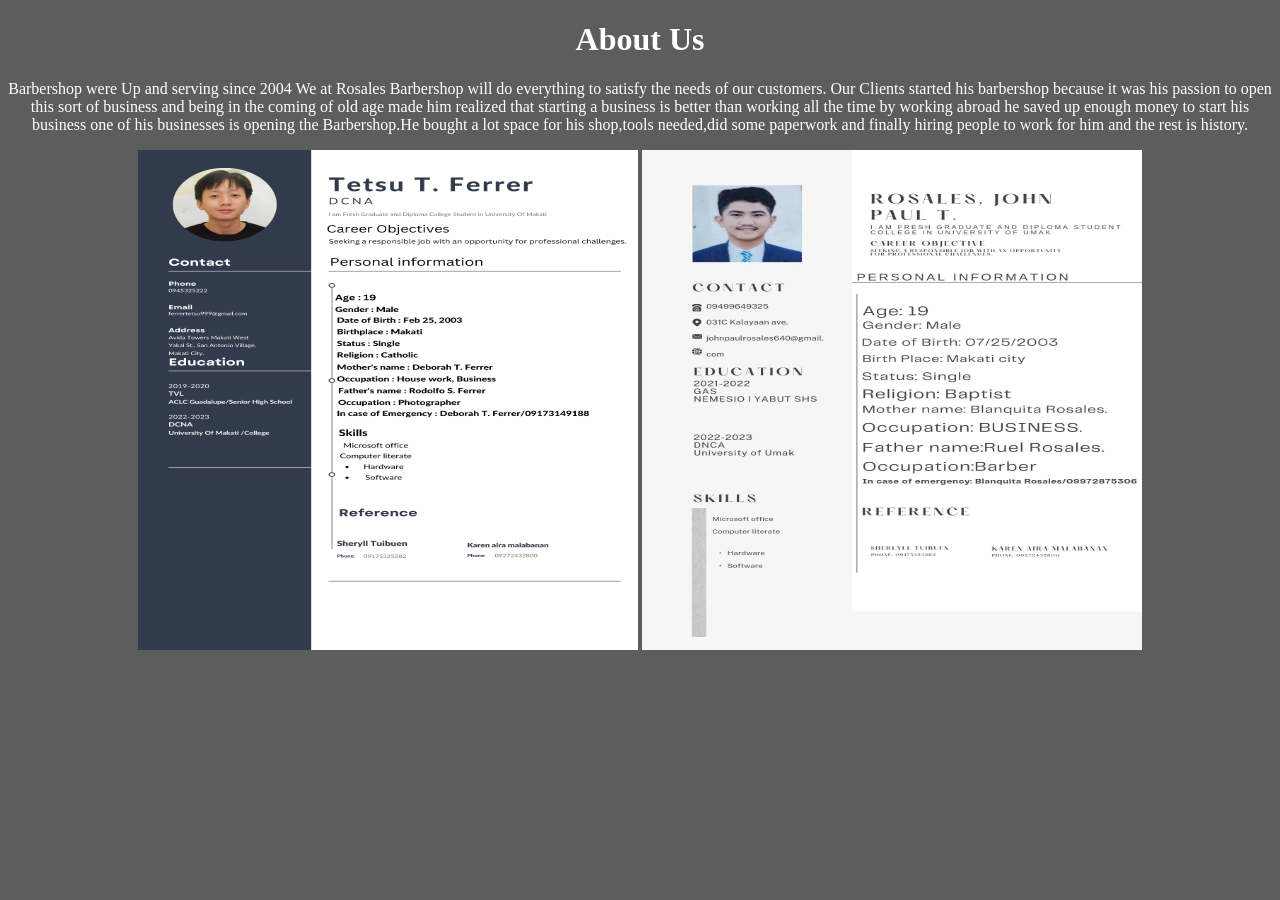
==== About/Read more.html @ b7827f1c "Add files via upload" ====
<!DOCTYPE html>
<html>
    <title>
        About us
    </title>
    <center>
    <head>
        
        <h1 style="color: white;">About Us</h1> 
        <p style="color:white;">Barbershop were Up and serving since 2004 We at Rosales Barbershop will do everything to satisfy the needs of our customers. Our Clients started his barbershop because it was his passion to open this sort of business and being in the coming of old age made him realized that starting a business is better than working all the time by working abroad he saved up enough money to start his business one of his businesses is opening the Barbershop.He bought a lot space for his shop,tools needed,did some paperwork and finally hiring people to work for him and the rest is history.  </h3></p>
        </head>
        <body style="background-color: #5d5d5d;">
        </body>
        <img src="FERRER, RESUME.png" width="500" height="500">
        <img src="ROSALES, RESUME.jpg" width="500" height="500">
    </center>
</html>
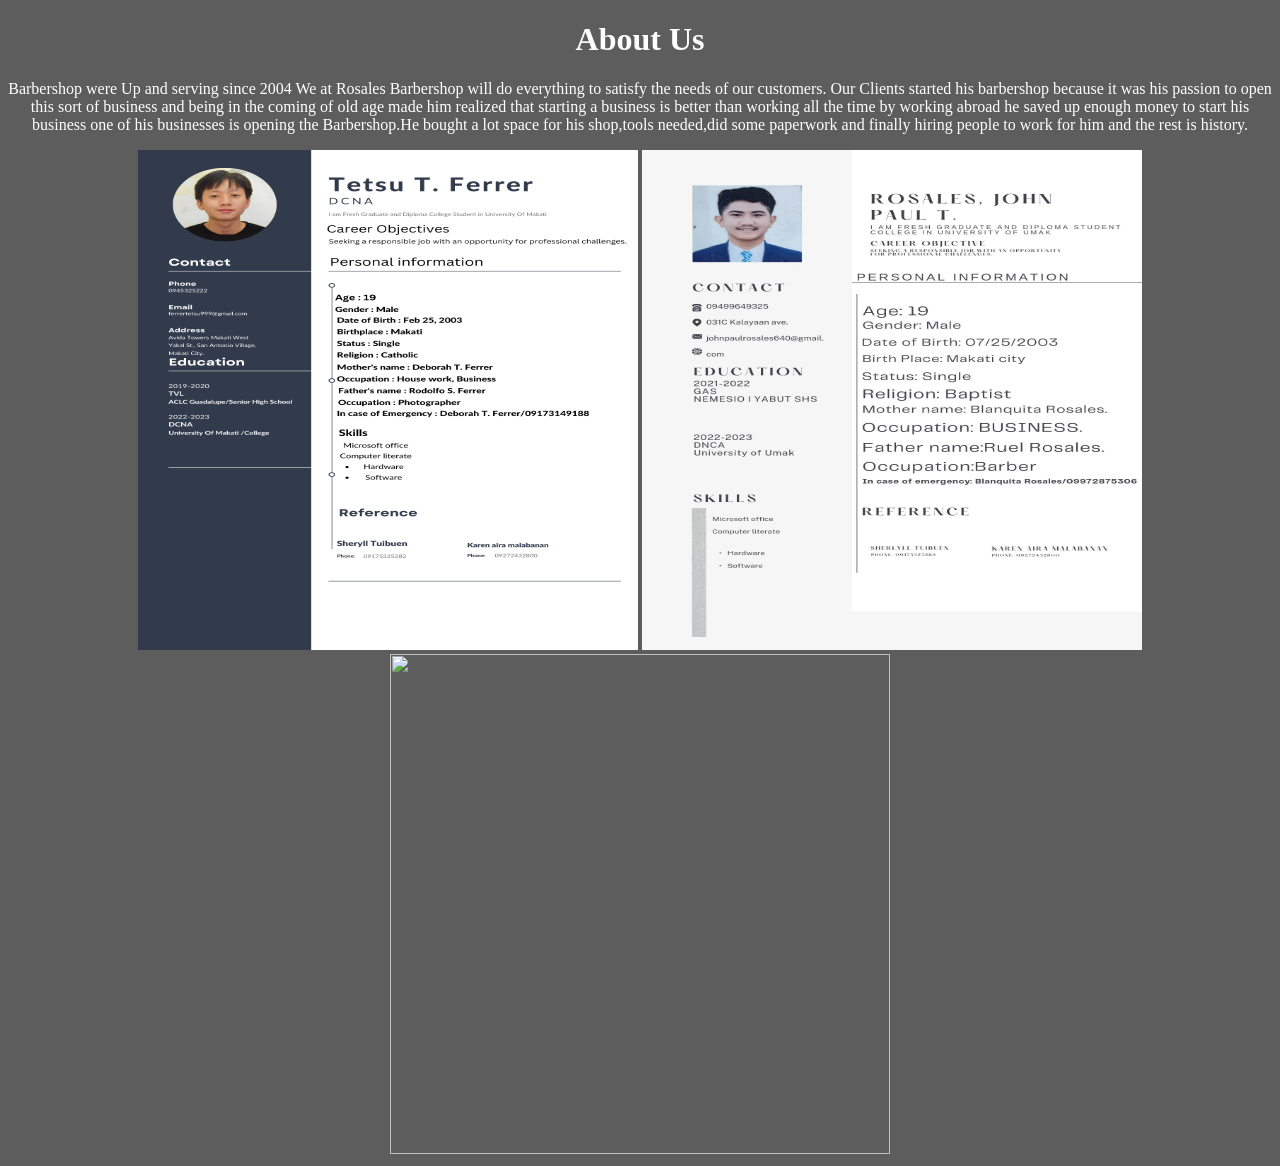
==== commit 8593caae: "Update Read more.html" ====
--- a/About/Read more.html
+++ b/About/Read more.html
@@ -13,5 +13,6 @@
         </body>
         <img src="FERRER, RESUME.png" width="500" height="500">
         <img src="ROSALES, RESUME.jpg" width="500" height="500">
+        <img src="CONCHA, RESUME.jpg" width="500" height="500">
     </center>
-</html>+</html>
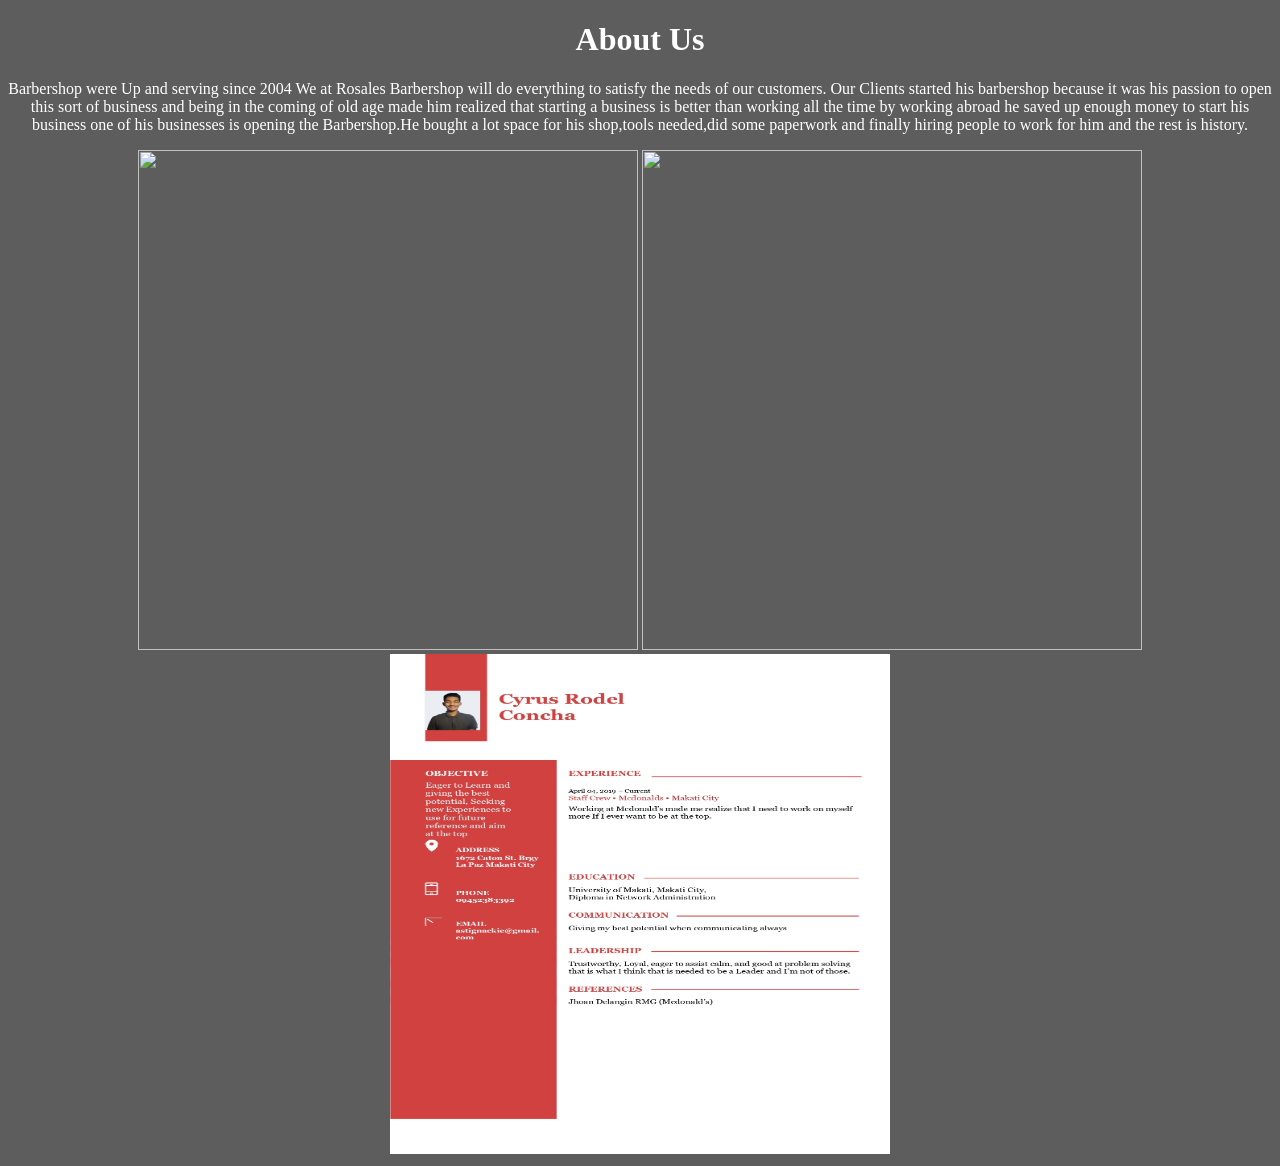
==== commit cf3c34a5: "Update Read more.html" ====
--- a/About/Read more.html
+++ b/About/Read more.html
@@ -11,8 +11,8 @@
         </head>
         <body style="background-color: #5d5d5d;">
         </body>
-        <img src="FERRER, RESUME.png" width="500" height="500">
-        <img src="ROSALES, RESUME.jpg" width="500" height="500">
-        <img src="CONCHA, RESUME.jpg" width="500" height="500">
+        <img src="FERRER,RESUME.png" width="500" height="500">
+        <img src="ROSALES,RESUME.jpg" width="500" height="500">
+        <img src="CONCHA,RESUME.jpg" width="500" height="500">
     </center>
 </html>
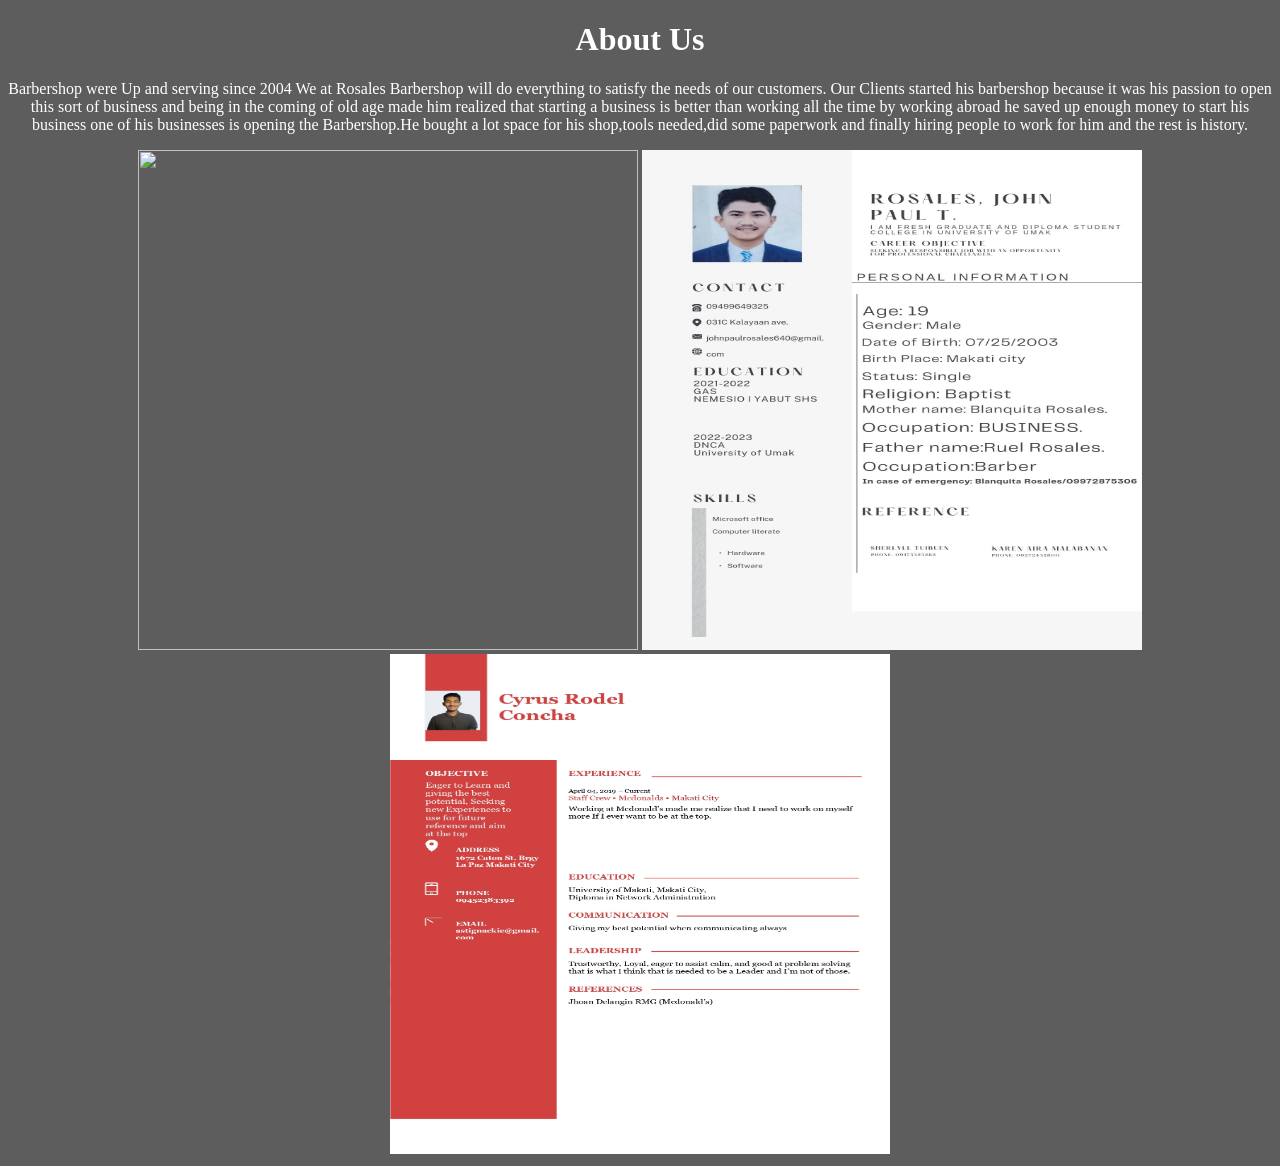
==== commit 4f51e616: "Update Read more.html" ====
--- a/About/Read more.html
+++ b/About/Read more.html
@@ -12,7 +12,7 @@
         <body style="background-color: #5d5d5d;">
         </body>
         <img src="FERRER,RESUME.png" width="500" height="500">
-        <img src="ROSALES,RESUME.jpg" width="500" height="500">
+        <img src="ROSALES, RESUME.jpg" width="500" height="500">
         <img src="CONCHA,RESUME.jpg" width="500" height="500">
     </center>
 </html>
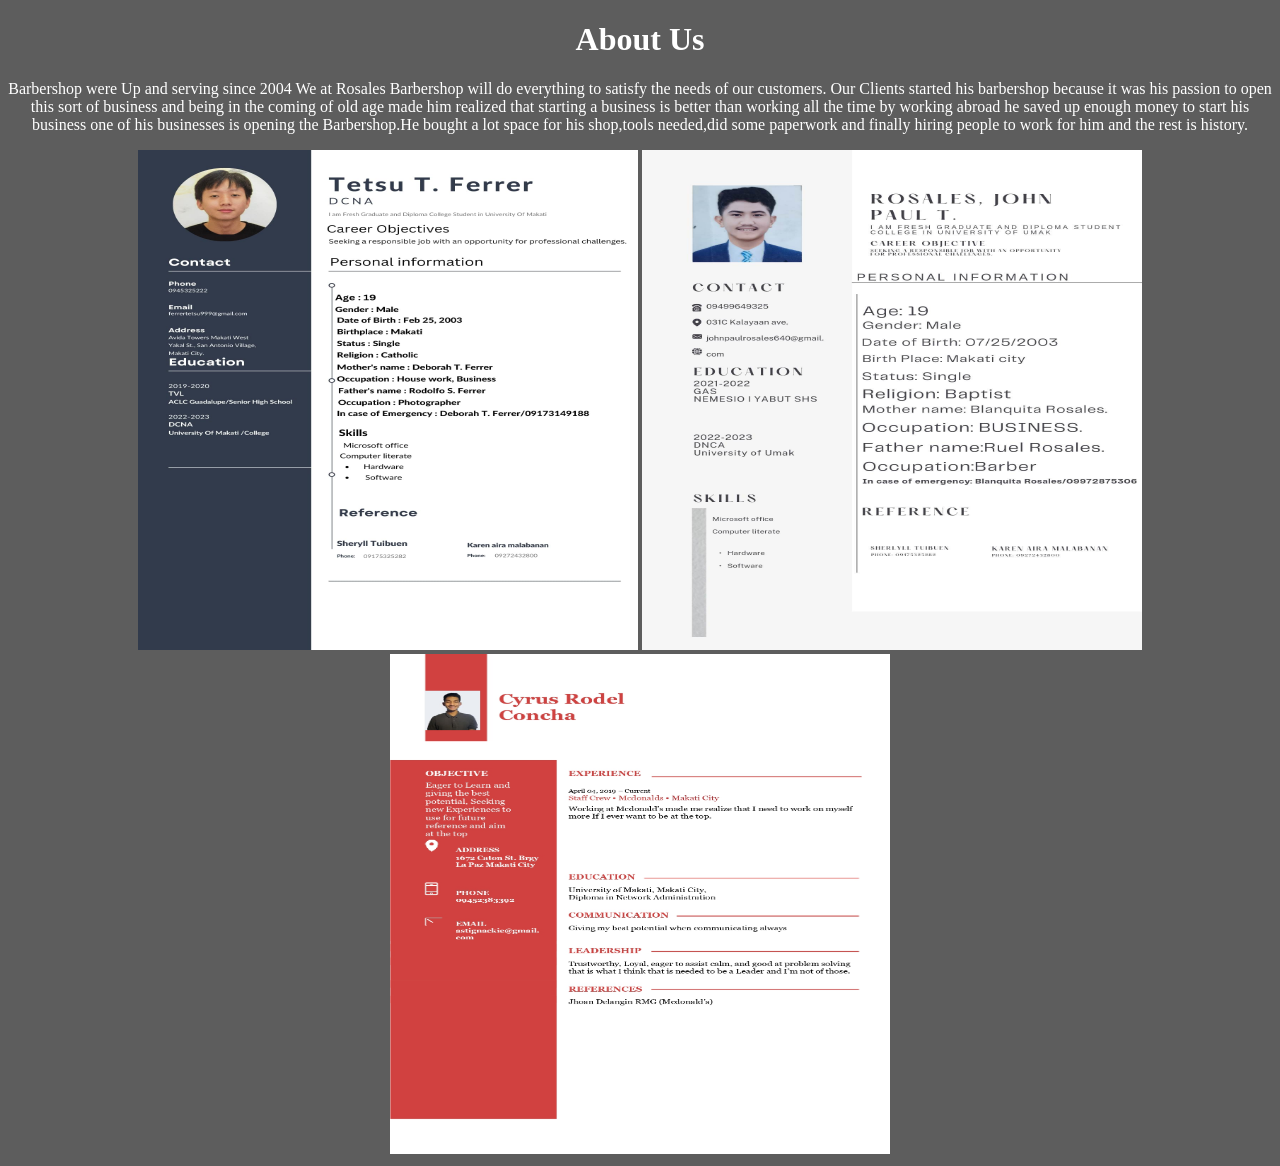
==== commit a1dd41b7: "Update Read more.html" ====
--- a/About/Read more.html
+++ b/About/Read more.html
@@ -11,7 +11,7 @@
         </head>
         <body style="background-color: #5d5d5d;">
         </body>
-        <img src="FERRER,RESUME.png" width="500" height="500">
+        <img src="FERRER,RESUME.jpg" width="500" height="500">
         <img src="ROSALES, RESUME.jpg" width="500" height="500">
         <img src="CONCHA,RESUME.jpg" width="500" height="500">
     </center>
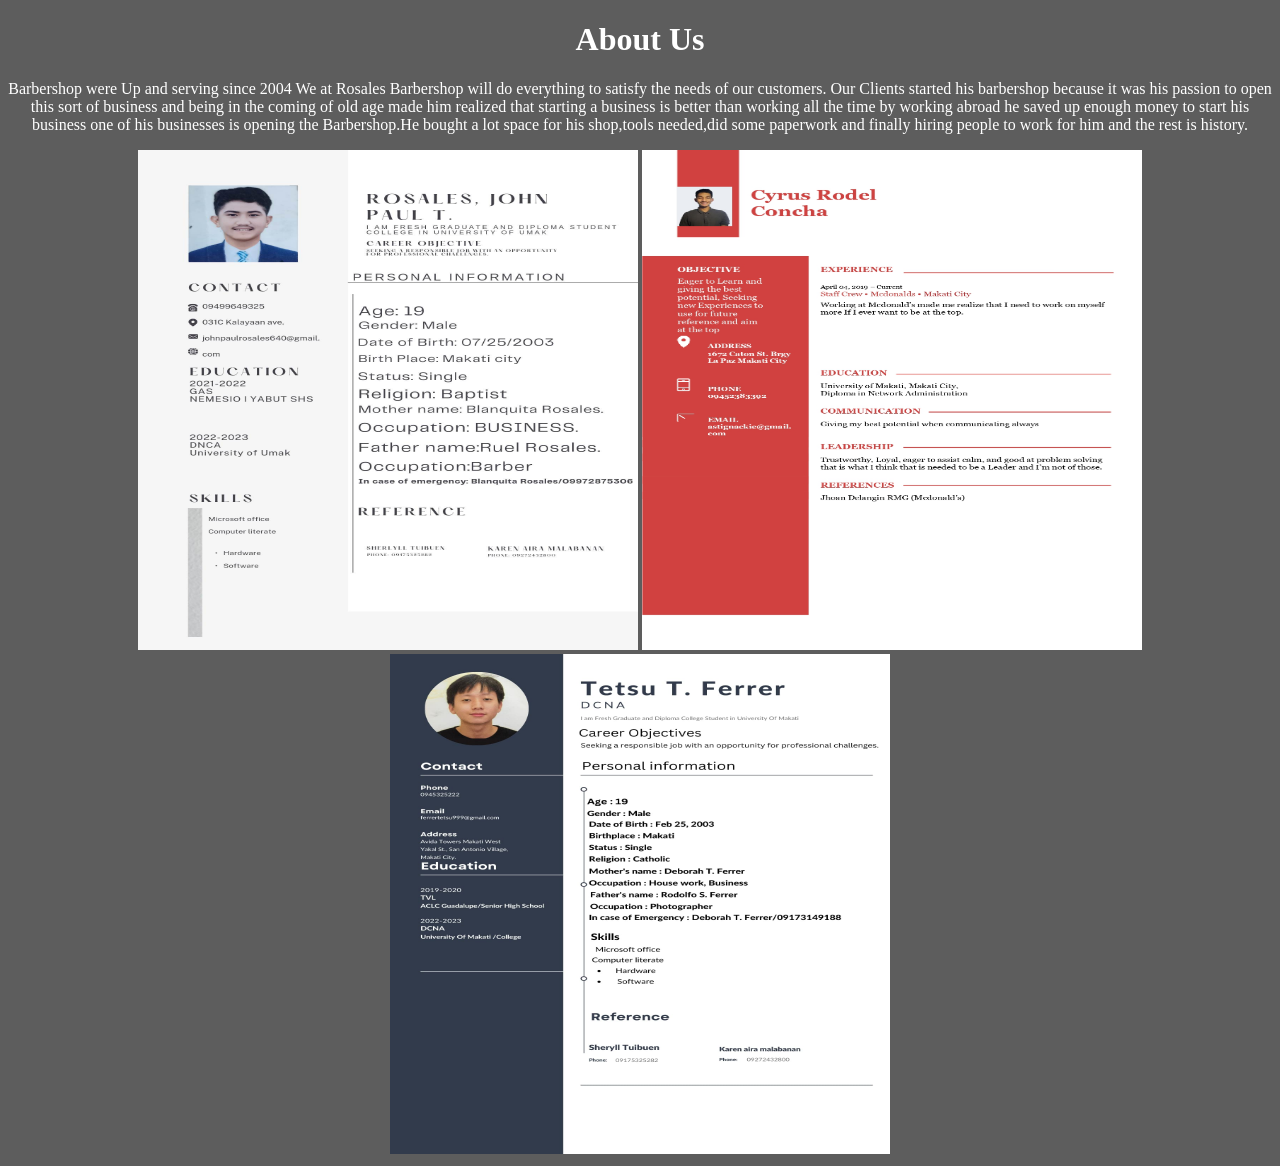
==== commit 9257f0a6: "Update Read more.html" ====
--- a/About/Read more.html
+++ b/About/Read more.html
@@ -11,8 +11,9 @@
         </head>
         <body style="background-color: #5d5d5d;">
         </body>
-        <img src="FERRER,RESUME.jpg" width="500" height="500">
+    
         <img src="ROSALES, RESUME.jpg" width="500" height="500">
         <img src="CONCHA,RESUME.jpg" width="500" height="500">
+  <img src="FERRER,RESUME.jpg" width="500" height="500">
     </center>
 </html>
